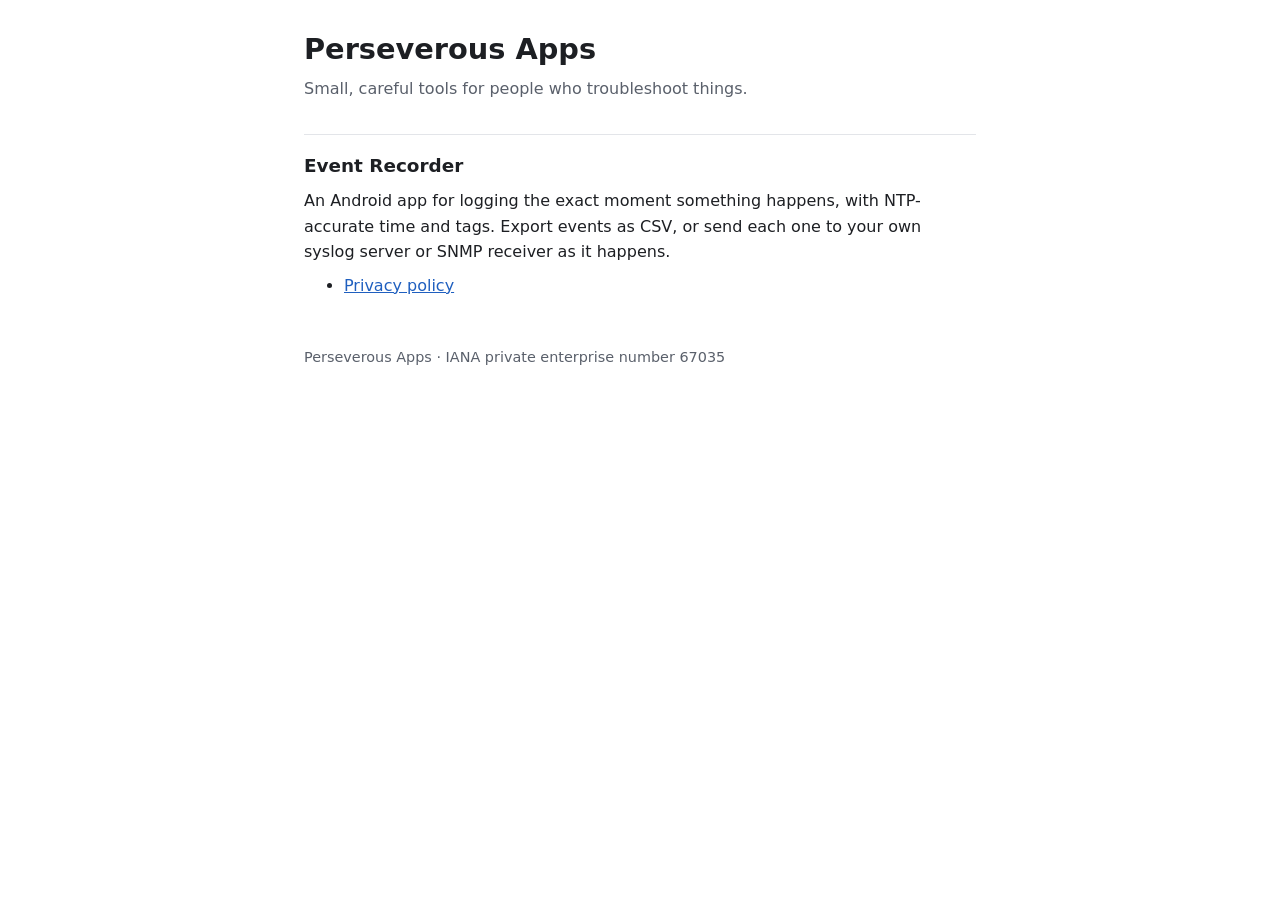
==== index.html @ f7ff1469 "Website and Event Recorder privacy policy Co-Authored-By: Claude Opus 5.5 <noreply@anthropic.com> Cl" ====
<!doctype html>
<html lang="en">
<head>
<meta charset="utf-8">
<meta name="viewport" content="width=device-width, initial-scale=1">
<title>Perseverous Apps</title>
<link rel="stylesheet" href="style.css">
</head>
<body>
<main>
<h1>Perseverous Apps</h1>
<p class="meta">Small, careful tools for people who troubleshoot things.</p>

<h2>Event Recorder</h2>
<p>An Android app for logging the exact moment something happens, with NTP-accurate time and tags. Export events as CSV, or send each one to your own syslog server or SNMP receiver as it happens.</p>
<ul>
  <li><a href="event-recorder/privacy.html">Privacy policy</a></li>
</ul>

<footer>Perseverous Apps · IANA private enterprise number 67035</footer>
</main>
</body>
</html>
---- style.css ----
:root { --bg: #ffffff; --text: #1d1f23; --muted: #5a606b; --line: #e3e5e9; --link: #1f5fbf; }
@media (prefers-color-scheme: dark) {
  :root { --bg: #15171a; --text: #e8eaed; --muted: #a2a8b3; --line: #2c3036; --link: #7fb0ff; }
}
* { box-sizing: border-box; }
body { margin: 0; background: var(--bg); color: var(--text);
  font: 16px/1.6 system-ui, -apple-system, "Segoe UI", Roboto, sans-serif; }
main { max-width: 44rem; margin: 0 auto; padding: 2rem 16px 4rem; }
h1 { font-size: 1.8rem; line-height: 1.25; margin: 0 0 .25rem; }
h2 { font-size: 1.15rem; margin: 2rem 0 .5rem; padding-top: 1rem; border-top: 1px solid var(--line); }
p, ul { margin: .5rem 0; }
li { margin: .25rem 0; }
a { color: var(--link); }
.meta { color: var(--muted); margin-bottom: 1.5rem; }
.summary { border: 1px solid var(--line); border-radius: 8px; padding: .75rem 1rem; }
footer { margin-top: 3rem; color: var(--muted); font-size: .9rem; }
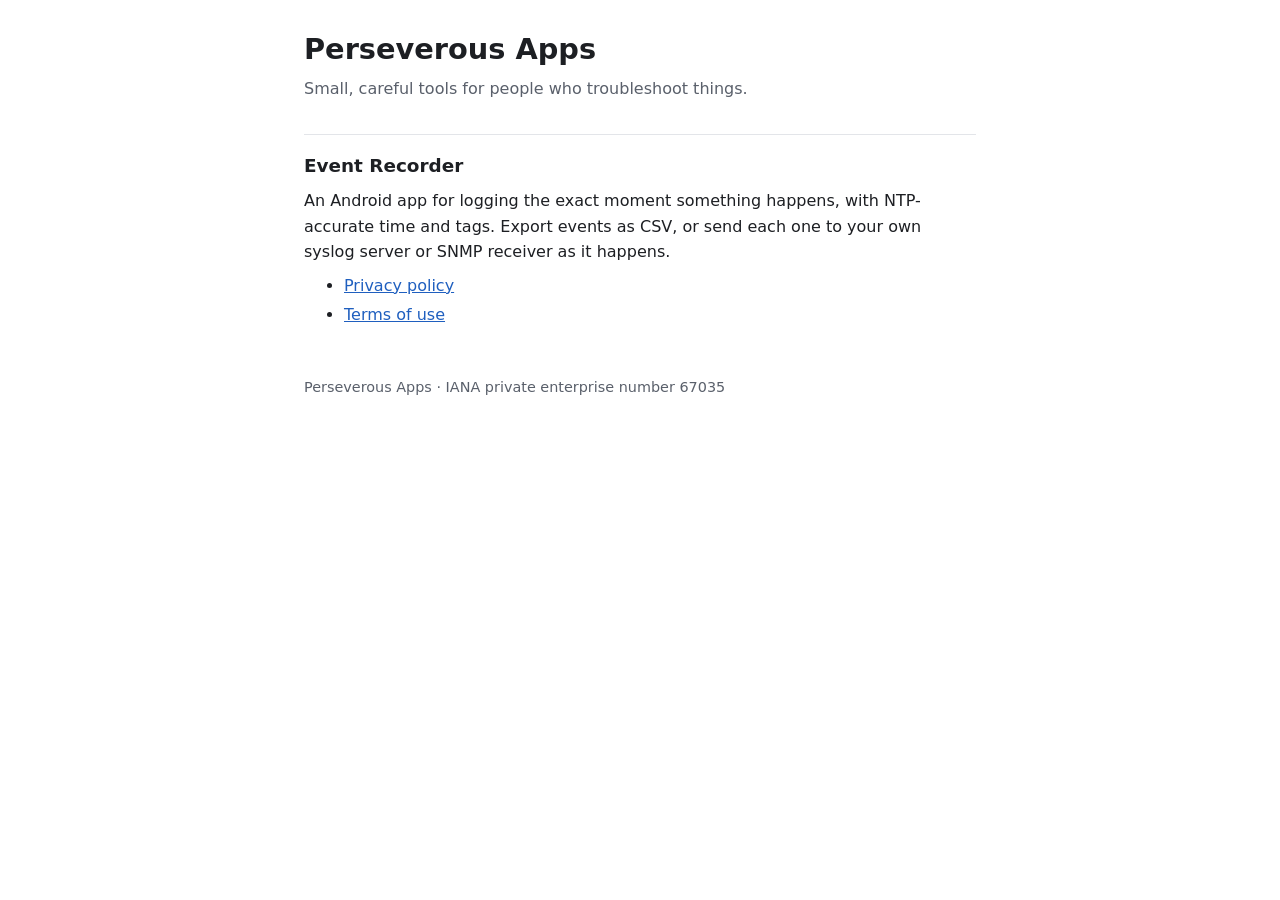
==== commit 3e59ca42: "Event Recorder terms of use Co-Authored-By: Claude Opus 5.5 <noreply@anthropic.com> Claude-Session: " ====
--- a/index.html
+++ b/index.html
@@ -3,6 +3,7 @@
 <head>
 <meta charset="utf-8">
 <meta name="viewport" content="width=device-width, initial-scale=1">
+<meta name="google-site-verification" content="In_TqLOgmu7vVFsbzRVmxc2KiJh-l_0blUvBNFF8pMI">
 <title>Perseverous Apps</title>
 <link rel="stylesheet" href="style.css">
 </head>
@@ -15,6 +16,7 @@
 <p>An Android app for logging the exact moment something happens, with NTP-accurate time and tags. Export events as CSV, or send each one to your own syslog server or SNMP receiver as it happens.</p>
 <ul>
   <li><a href="event-recorder/privacy.html">Privacy policy</a></li>
+  <li><a href="event-recorder/terms.html">Terms of use</a></li>
 </ul>
 
 <footer>Perseverous Apps · IANA private enterprise number 67035</footer>
